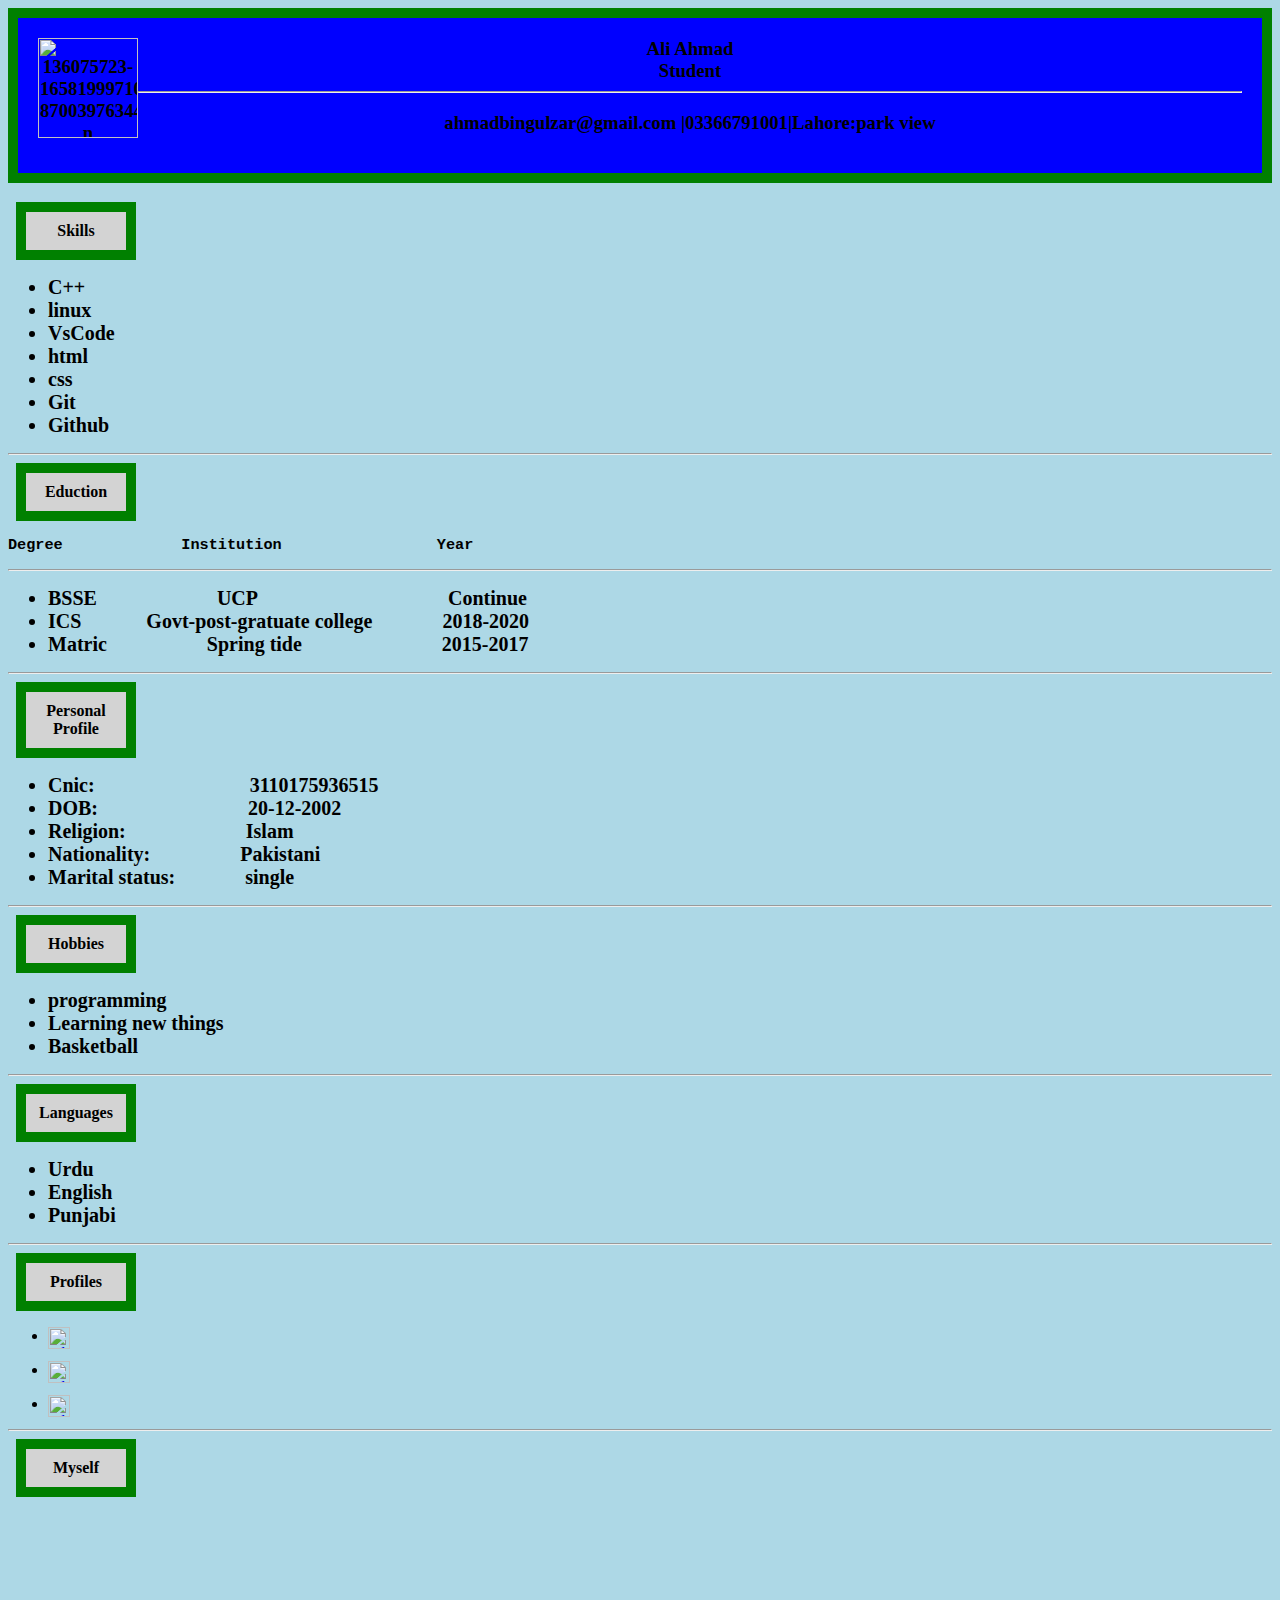
==== index.html @ ce1fad22 "Update index.html" ====
<DOCTYPE html>
  <html>

  <body style="background-color:lightblue;">



    <head>
      <link rel="stylesheet" href="file.css">
      <meta name="viewport" content="width=device-width, initial-scale=1.0">
    </head>



    <h3 class="p01"><img src="https://i.ibb.co/gDFQ8rT/136075723-1658199971033783-8700397634475037323-n.jpg"
        alt="136075723-1658199971033783-8700397634475037323-n" border="0" width="100" style="float:left" height="100"
        </a>
      Ali Ahmad<br> Student</br>
      <hr>
      <p> ahmadbingulzar@gmail.com |03366791001|Lahore:park view</p>
    </h3>

    <div> <strong>Skills</strong></div>
    <ul>
      <li style="font-size:20px"><b>C++</b></li>
      <li style="font-size:20px"><b>linux</b></li>
      <li style="font-size:20px"><b>VsCode</b></li>
      <li style="font-size:20px"><b>html</b></li>
      <li style="font-size:20px"><b>css</b></li>
      <li style="font-size:20px"><b>Git</b></li>
      <li style="font-size:20px"><b>Github</b></li>
    </ul>

    <hr>


    <div><strong>Eduction</strong></div>
    <pre>
<h3>Degree             Institution                 Year
</pre>
    <hr>
    <ul>
      <li style="font-size:20px">
        <b>BSSE&emsp;&emsp;&emsp;&emsp;&emsp;&emsp;UCP&emsp;&emsp;&emsp;&emsp;&emsp;&emsp;&emsp;&emsp;&emsp;&ensp;Continue</b>
      </li>
      <li style="font-size:20px"><b>ICS&emsp;&emsp;&emsp; Govt-post-gratuate
          college&emsp;&emsp;&emsp;&ensp;2018-2020</b></li>
      <li style="font-size:20px"><b>Matric&emsp;&emsp;&emsp;&emsp;&emsp;Spring
          tide&emsp;&emsp;&emsp;&emsp;&emsp;&emsp;&ensp;&ensp;2015-2017</b></li>
    </ul>
    <hr>


    <div><strong>Personal Profile</strong></div>



    <ul>
      <li style="font-size:20px"><b>Cnic:&emsp;&emsp;&emsp;&ensp;&emsp;&emsp;&emsp;&emsp; 3110175936515</b>
      <li style="font-size:20px"><b>DOB:&emsp;&emsp;&emsp;&ensp;&emsp;&emsp;&emsp;&emsp;20-12-2002</b>
      <li style="font-size:20px"><b>Religion:&emsp;&ensp;&ensp;&emsp;&emsp;&emsp;&emsp;Islam</b>
      <li style="font-size:20px"><b>Nationality:&emsp;&emsp;&emsp;&emsp;&ensp;Pakistani</b>
      <li style="font-size:20px"><b>Marital status:&emsp;&emsp;&emsp;&ensp;single</b>

    </ul>
    <hr>


    <div><strong>Hobbies</strong></div>
    <ul>
      <li style="font-size:20px"><b>programming</b></li>
      <li style="font-size:20px"><b>Learning new things</b></li>
      <li style="font-size:20px"><b>Basketball</b></li>
    </ul>
    <hr>
    <div><strong>Languages</strong></div>
    <ul>
      <li style="font-size:20px"><b>Urdu</b>
      <li style="font-size:20px"><b>English</b>
      <li style="font-size:20px"><b>Punjabi</b>
    </ul>
    <hr>
    <div><strong>Profiles</strong></div>

    <ul>
      <li>
        <a href="https://twitter.com//ahmadbingulzar">
          <img align="left" alt="Ahmad | Twitter" width="22px"
            src="https://cdn.jsdelivr.net/npm/simple-icons@v3/icons/twitter.svg" />
        </a>
      </li>
    </ul>
    <ul>
      <li>
        <a href="https://www.linkedin.com/in/ali-ahmad-538a42210/">
          <img align="left" alt="Ahmad's  LinkdeIN" width="22px"
            src="https://cdn.jsdelivr.net/npm/simple-icons@v3/icons/linkedin.svg" />
        </a>
      </li>
    </ul>

    <ul>
      <li>
        <a href="https://www.instagram.com/ahmadbingulzar/">
          <img align="left" alt="Ahmad's Instagram" width="22px"
            src="https://cdn.jsdelivr.net/npm/simple-icons@v3/icons/instagram.svg" />
        </a>
      </li>
    </ul>
    <hr>

    <div><strong>Myself</strong></div>

    <iframe width="400" height="300" src="https://www.youtube.com/embed/gfYuD0ZHd_M" title="YouTube video player"
      frameborder="0" allow="accelerometer; autoplay; clipboard-write; encrypted-media; gyroscope; picture-in-picture"
      allowfullscreen>
    </iframe>
  </body>

  </html>
---- file.css ----
h3.p01{
	border: 10px solid green;
	 padding: 20px;
	 text-align:center;
	 background-color:blue;
	  <head>
      		header {
 			 position: sticky;
  			top: 0;
				}
	 }
   div {
	 background-color: lightgrey;
	 width: 80px;
	 border: 10px solid green;
	 padding: 10px;
	 margin: 8px;
	 text-align:center;
   }
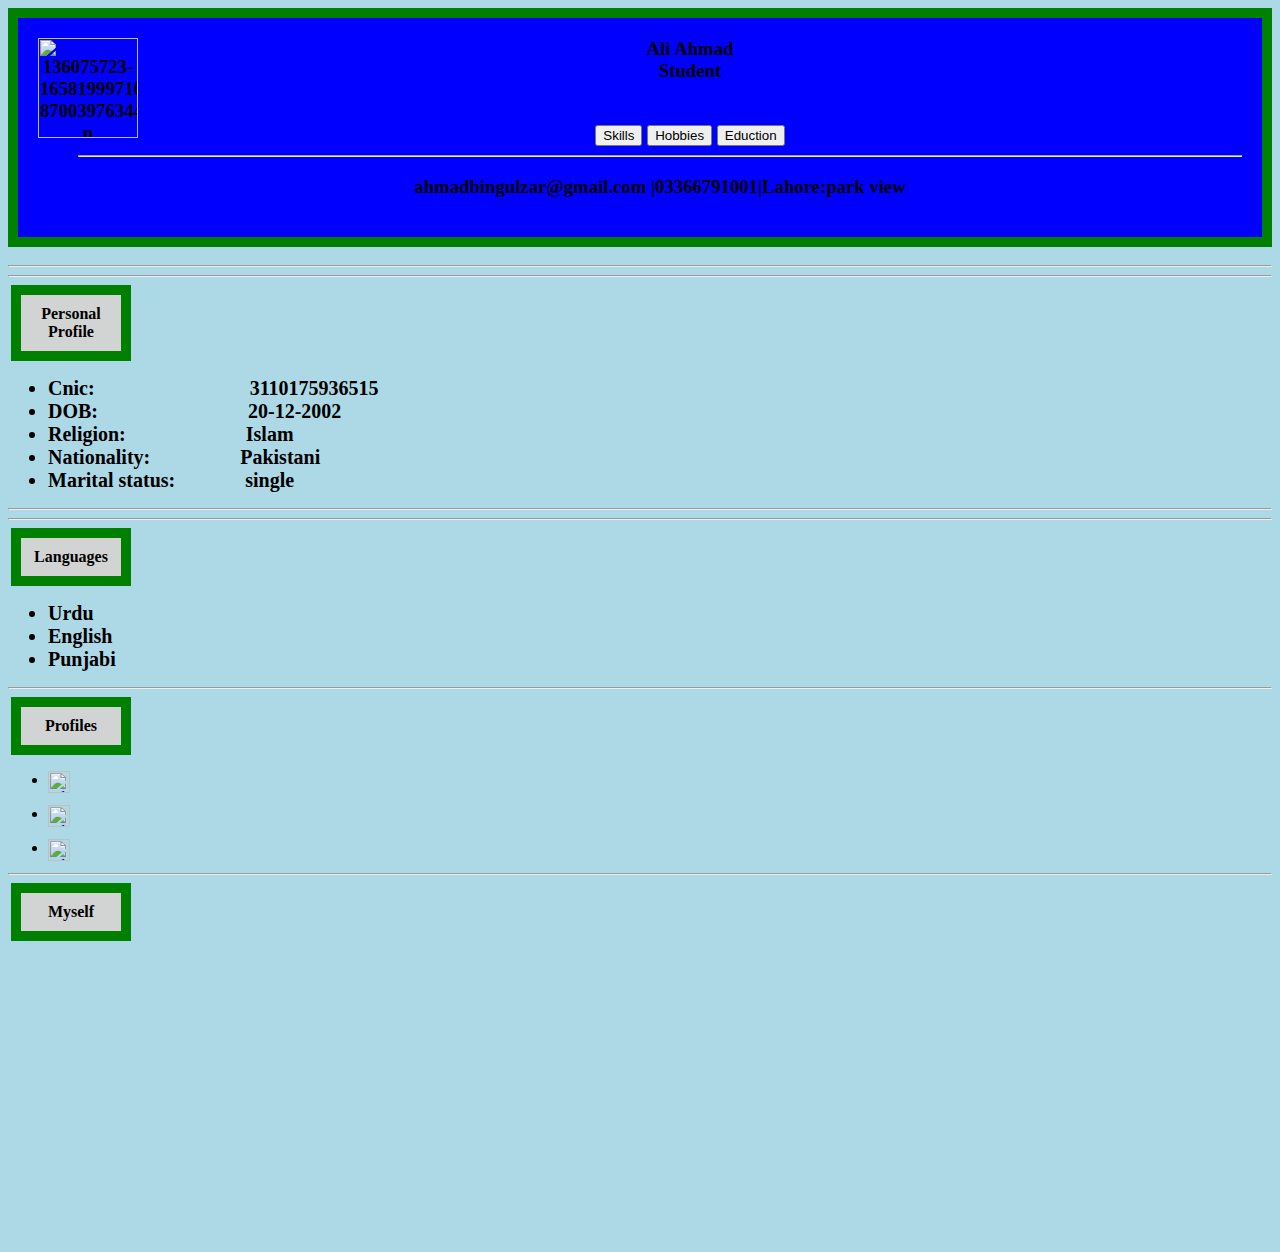
==== commit 7c3f2727: "changes" ====
--- a/index.html
+++ b/index.html
@@ -1,120 +1,104 @@
 <DOCTYPE html>
-  <html>
+    <html>
 
-  <body style="background-color:lightblue;">
+    <body style="background-color:lightblue;">
 
 
 
-    <head>
-      <link rel="stylesheet" href="file.css">
-      <meta name="viewport" content="width=device-width, initial-scale=1.0">
-    </head>
+        <head>
+            <link rel="stylesheet" href="file.css">
+            <meta name="viewport" content="width=device-width, initial-scale=1.0">
+        </head>
 
 
 
-    <h3 class="p01"><img src="https://i.ibb.co/gDFQ8rT/136075723-1658199971033783-8700397634475037323-n.jpg"
-        alt="136075723-1658199971033783-8700397634475037323-n" border="0" width="100" style="float:left" height="100"
-        </a>
-      Ali Ahmad<br> Student</br>
-      <hr>
-      <p> ahmadbingulzar@gmail.com |03366791001|Lahore:park view</p>
-    </h3>
+        <h3 class="p01"><img src="https://i.ibb.co/gDFQ8rT/136075723-1658199971033783-8700397634475037323-n.jpg"
+                alt="136075723-1658199971033783-8700397634475037323-n" border="0" width="100" style="float:left"
+                height="100" </a>
+            Ali Ahmad<br> Student</br>
+            <br>
+            <ul>
+                <a href="skills.html" target="_blank">
+                    <button align="right">Skills</button>
+                </a>
+                </b>
 
-    <div> <strong>Skills</strong></div>
-    <ul>
-      <li style="font-size:20px"><b>C++</b></li>
-      <li style="font-size:20px"><b>linux</b></li>
-      <li style="font-size:20px"><b>VsCode</b></li>
-      <li style="font-size:20px"><b>html</b></li>
-      <li style="font-size:20px"><b>css</b></li>
-      <li style="font-size:20px"><b>Git</b></li>
-      <li style="font-size:20px"><b>Github</b></li>
-    </ul>
-
-    <hr>
+                <a href="hobbies.html" target="_blank">
+                    <button align="right">Hobbies</button>
+                </a>
 
 
-    <div><strong>Eduction</strong></div>
-    <pre>
-<h3>Degree             Institution                 Year
-</pre>
-    <hr>
-    <ul>
-      <li style="font-size:20px">
-        <b>BSSE&emsp;&emsp;&emsp;&emsp;&emsp;&emsp;UCP&emsp;&emsp;&emsp;&emsp;&emsp;&emsp;&emsp;&emsp;&emsp;&ensp;Continue</b>
-      </li>
-      <li style="font-size:20px"><b>ICS&emsp;&emsp;&emsp; Govt-post-gratuate
-          college&emsp;&emsp;&emsp;&ensp;2018-2020</b></li>
-      <li style="font-size:20px"><b>Matric&emsp;&emsp;&emsp;&emsp;&emsp;Spring
-          tide&emsp;&emsp;&emsp;&emsp;&emsp;&emsp;&ensp;&ensp;2015-2017</b></li>
-    </ul>
-    <hr>
+                <a href="education.html" target="_blank">
+                    <button align="right">Eduction</button>
+                </a>
+                <hr>
+                <p> ahmadbingulzar@gmail.com |03366791001|Lahore:park view</p>
+        </h3>
+
+        <hr>
+
+        <hr>
 
 
-    <div><strong>Personal Profile</strong></div>
+        <div><strong>Personal Profile</strong></div>
 
 
 
-    <ul>
-      <li style="font-size:20px"><b>Cnic:&emsp;&emsp;&emsp;&ensp;&emsp;&emsp;&emsp;&emsp; 3110175936515</b>
-      <li style="font-size:20px"><b>DOB:&emsp;&emsp;&emsp;&ensp;&emsp;&emsp;&emsp;&emsp;20-12-2002</b>
-      <li style="font-size:20px"><b>Religion:&emsp;&ensp;&ensp;&emsp;&emsp;&emsp;&emsp;Islam</b>
-      <li style="font-size:20px"><b>Nationality:&emsp;&emsp;&emsp;&emsp;&ensp;Pakistani</b>
-      <li style="font-size:20px"><b>Marital status:&emsp;&emsp;&emsp;&ensp;single</b>
+        <ul>
+            <li style="font-size:20px"><b>Cnic:&emsp;&emsp;&emsp;&ensp;&emsp;&emsp;&emsp;&emsp; 3110175936515</b>
+            <li style="font-size:20px"><b>DOB:&emsp;&emsp;&emsp;&ensp;&emsp;&emsp;&emsp;&emsp;20-12-2002</b>
+            <li style="font-size:20px"><b>Religion:&emsp;&ensp;&ensp;&emsp;&emsp;&emsp;&emsp;Islam</b>
+            <li style="font-size:20px"><b>Nationality:&emsp;&emsp;&emsp;&emsp;&ensp;Pakistani</b>
+            <li style="font-size:20px"><b>Marital status:&emsp;&emsp;&emsp;&ensp;single</b>
 
-    </ul>
-    <hr>
+        </ul>
+        <hr>
 
 
-    <div><strong>Hobbies</strong></div>
-    <ul>
-      <li style="font-size:20px"><b>programming</b></li>
-      <li style="font-size:20px"><b>Learning new things</b></li>
-      <li style="font-size:20px"><b>Basketball</b></li>
-    </ul>
-    <hr>
-    <div><strong>Languages</strong></div>
-    <ul>
-      <li style="font-size:20px"><b>Urdu</b>
-      <li style="font-size:20px"><b>English</b>
-      <li style="font-size:20px"><b>Punjabi</b>
-    </ul>
-    <hr>
-    <div><strong>Profiles</strong></div>
+        <hr>
+        <div><strong>Languages</strong></div>
+        <ul>
+            <li style="font-size:20px"><b>Urdu</b>
+            <li style="font-size:20px"><b>English</b>
+            <li style="font-size:20px"><b>Punjabi</b>
+        </ul>
+        <hr>
+        <div><strong>Profiles</strong></div>
 
-    <ul>
-      <li>
-        <a href="https://twitter.com//ahmadbingulzar">
-          <img align="left" alt="Ahmad | Twitter" width="22px"
-            src="https://cdn.jsdelivr.net/npm/simple-icons@v3/icons/twitter.svg" />
-        </a>
-      </li>
-    </ul>
-    <ul>
-      <li>
-        <a href="https://www.linkedin.com/in/ali-ahmad-538a42210/">
-          <img align="left" alt="Ahmad's  LinkdeIN" width="22px"
-            src="https://cdn.jsdelivr.net/npm/simple-icons@v3/icons/linkedin.svg" />
-        </a>
-      </li>
-    </ul>
+        <ul>
+            <li>
+                <a href="https://twitter.com//ahmadbingulzar" target="_blank">
+                    <img align="left" alt="Ahmad | Twitter" width="22px"
+                        src="https://cdn.jsdelivr.net/npm/simple-icons@v3/icons/twitter.svg" />
+                </a>
+            </li>
+        </ul>
+        <ul>
+            <li>
+                <a href="https://www.linkedin.com/in/ali-ahmad-538a42210/" target="_blank">
+                    <img align="left" alt="Ahmad's  LinkdeIN" width="22px"
+                        src="https://cdn.jsdelivr.net/npm/simple-icons@v3/icons/linkedin.svg" />
+                </a>
+            </li>
+        </ul>
 
-    <ul>
-      <li>
-        <a href="https://www.instagram.com/ahmadbingulzar/">
-          <img align="left" alt="Ahmad's Instagram" width="22px"
-            src="https://cdn.jsdelivr.net/npm/simple-icons@v3/icons/instagram.svg" />
-        </a>
-      </li>
-    </ul>
-    <hr>
+        <ul>
+            <li>
+                <a href="https://www.instagram.com/ahmadbingulzar/" target="_blank">
+                    <img align="left" alt="Ahmad's Instagram" width="22px"
+                        src="https://cdn.jsdelivr.net/npm/simple-icons@v3/icons/instagram.svg" />
+                </a>
+            </li>
+        </ul>
+        <hr>
 
-    <div><strong>Myself</strong></div>
+        <div><strong>Myself</strong></div>
 
-    <iframe width="400" height="300" src="https://www.youtube.com/embed/gfYuD0ZHd_M" title="YouTube video player"
-      frameborder="0" allow="accelerometer; autoplay; clipboard-write; encrypted-media; gyroscope; picture-in-picture"
-      allowfullscreen>
-    </iframe>
-  </body>
+        <iframe width="400" height="300" src="https://www.youtube.com/embed/gfYuD0ZHd_M" title="YouTube video player"
+            frameborder="0"
+            allow="accelerometer; autoplay; clipboard-write; encrypted-media; gyroscope; picture-in-picture"
+            allowfullscreen>
+        </iframe>
+    </body>
 
-  </html>
+    </html>--- a/file.css
+++ b/file.css
@@ -1,20 +1,15 @@
-h3.p01{
-	border: 10px solid green;
-	 padding: 20px;
-	 text-align:center;
-	 background-color:blue;
-	  <head>
-      		header {
- 			 position: sticky;
-  			top: 0;
-				}
-	 }
-   div {
-	 background-color: lightgrey;
-	 width: 80px;
-	 border: 10px solid green;
-	 padding: 10px;
-	 margin: 8px;
-	 text-align:center;
-   }  
-   
+    h3.p01 {
+    border: 10px solid green;
+    padding: 20px;
+    text-align: center;
+    background-color: blue;
+}
+
+div {
+    background-color: rgba(211, 211, 211, 0.959);
+    width: 80px;
+    border: 10px solid green;
+    padding: 10px;
+    margin: 3px;
+    text-align: center;
+}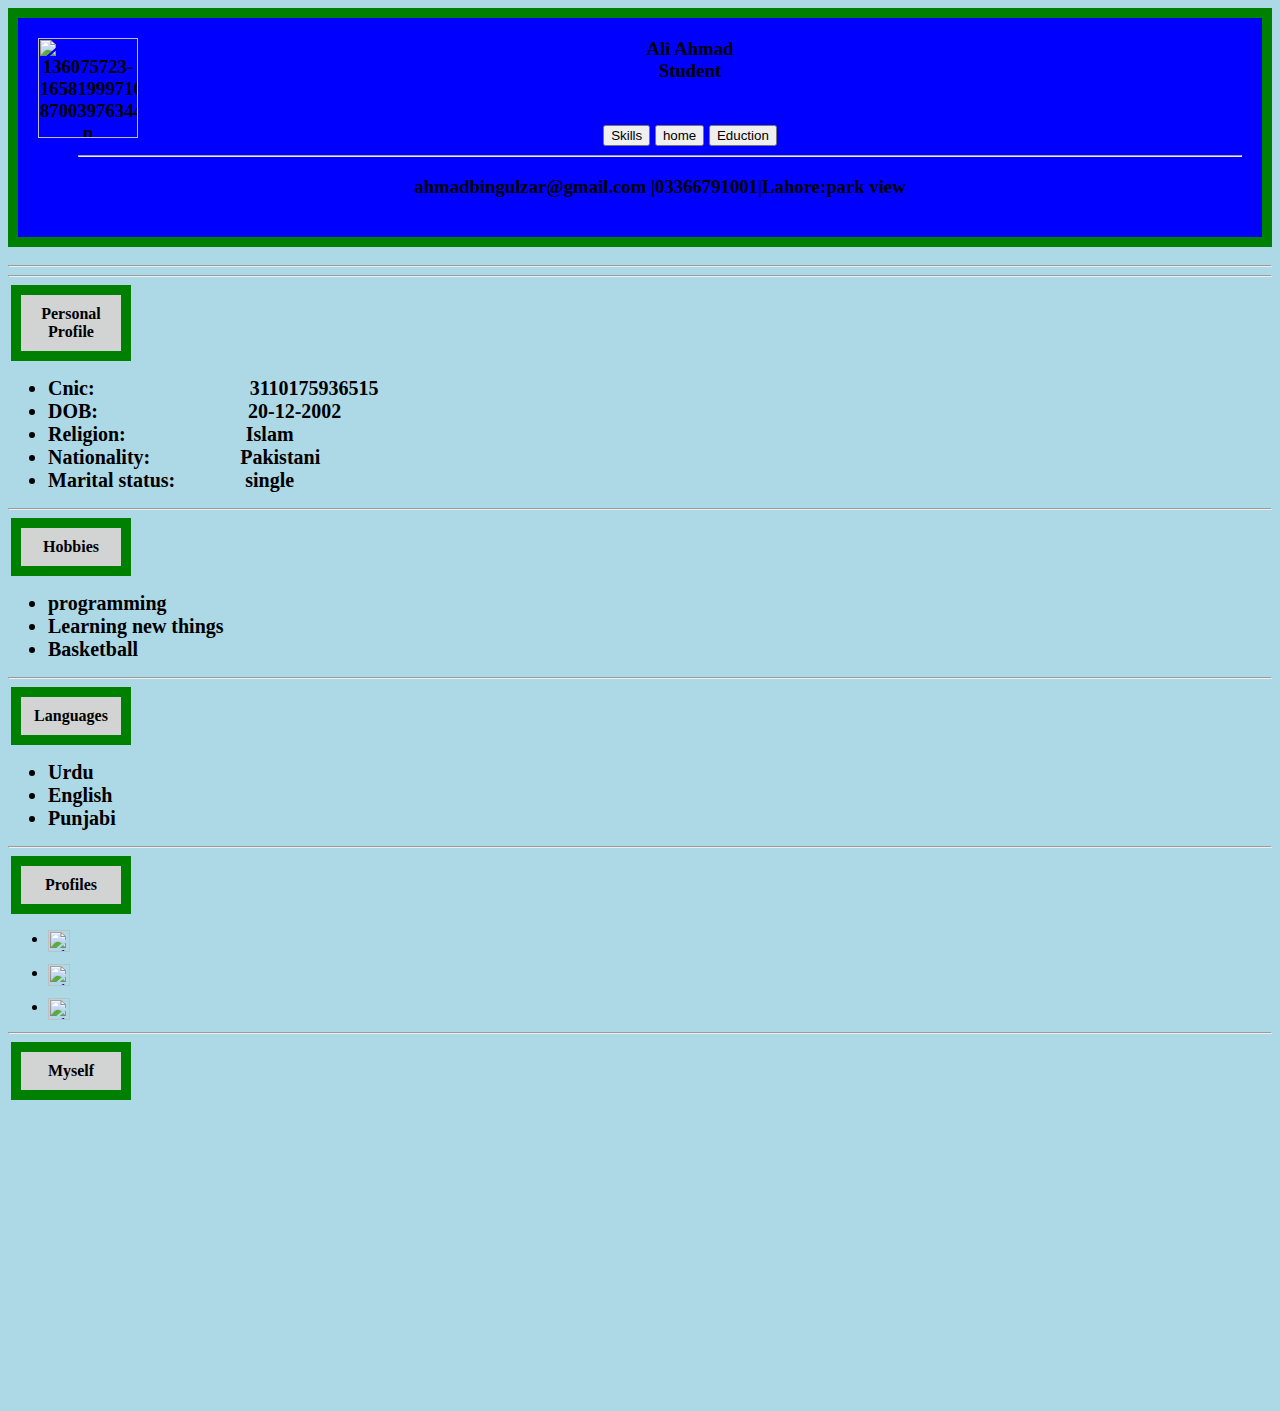
==== commit 3e1033bd: "more more changes" ====
--- a/index.html
+++ b/index.html
@@ -18,17 +18,17 @@
             Ali Ahmad<br> Student</br>
             <br>
             <ul>
-                <a href="skills.html" target="_blank">
+                <a href="skills.html">
                     <button align="right">Skills</button>
                 </a>
                 </b>
 
-                <a href="hobbies.html" target="_blank">
-                    <button align="right">Hobbies</button>
+                <a href="home.html">
+                    <button align="right">home</button>
                 </a>
 
 
-                <a href="education.html" target="_blank">
+                <a href="education.html">
                     <button align="right">Eduction</button>
                 </a>
                 <hr>
@@ -45,60 +45,66 @@
 
 
         <ul>
-            <li style="font-size:20px"><b>Cnic:&emsp;&emsp;&emsp;&ensp;&emsp;&emsp;&emsp;&emsp; 3110175936515</b>
-            <li style="font-size:20px"><b>DOB:&emsp;&emsp;&emsp;&ensp;&emsp;&emsp;&emsp;&emsp;20-12-2002</b>
-            <li style="font-size:20px"><b>Religion:&emsp;&ensp;&ensp;&emsp;&emsp;&emsp;&emsp;Islam</b>
-            <li style="font-size:20px"><b>Nationality:&emsp;&emsp;&emsp;&emsp;&ensp;Pakistani</b>
-            <li style="font-size:20px"><b>Marital status:&emsp;&emsp;&emsp;&ensp;single</b>
-
+          <li style="font-size:20px"><b>Cnic:&emsp;&emsp;&emsp;&ensp;&emsp;&emsp;&emsp;&emsp; 3110175936515</b>
+          <li style="font-size:20px"><b>DOB:&emsp;&emsp;&emsp;&ensp;&emsp;&emsp;&emsp;&emsp;20-12-2002</b>
+          <li style="font-size:20px"><b>Religion:&emsp;&ensp;&ensp;&emsp;&emsp;&emsp;&emsp;Islam</b>
+          <li style="font-size:20px"><b>Nationality:&emsp;&emsp;&emsp;&emsp;&ensp;Pakistani</b>
+          <li style="font-size:20px"><b>Marital status:&emsp;&emsp;&emsp;&ensp;single</b>
+    
         </ul>
         <hr>
-
-
+    
+    
+        <div><strong>Hobbies</strong></div>
+        <ul>
+          <li style="font-size:20px"><b>programming</b></li>
+          <li style="font-size:20px"><b>Learning new things</b></li>
+          <li style="font-size:20px"><b>Basketball</b></li>
+        </ul>
         <hr>
         <div><strong>Languages</strong></div>
         <ul>
-            <li style="font-size:20px"><b>Urdu</b>
-            <li style="font-size:20px"><b>English</b>
-            <li style="font-size:20px"><b>Punjabi</b>
+          <li style="font-size:20px"><b>Urdu</b>
+          <li style="font-size:20px"><b>English</b>
+          <li style="font-size:20px"><b>Punjabi</b>
         </ul>
         <hr>
         <div><strong>Profiles</strong></div>
-
+    
         <ul>
-            <li>
-                <a href="https://twitter.com//ahmadbingulzar" target="_blank">
-                    <img align="left" alt="Ahmad | Twitter" width="22px"
-                        src="https://cdn.jsdelivr.net/npm/simple-icons@v3/icons/twitter.svg" />
-                </a>
-            </li>
+          <li>
+            <a href="https://twitter.com//ahmadbingulzar" target="blank">
+              <img align="left" alt="Ahmad | Twitter" width="22px"
+                src="https://cdn.jsdelivr.net/npm/simple-icons@v3/icons/twitter.svg" />
+            </a>
+          </li>
         </ul>
         <ul>
-            <li>
-                <a href="https://www.linkedin.com/in/ali-ahmad-538a42210/" target="_blank">
-                    <img align="left" alt="Ahmad's  LinkdeIN" width="22px"
-                        src="https://cdn.jsdelivr.net/npm/simple-icons@v3/icons/linkedin.svg" />
-                </a>
-            </li>
+          <li>
+            <a href="https://www.linkedin.com/in/ali-ahmad-538a42210/" target="blank">
+              <img align="left" alt="Ahmad's  LinkdeIN" width="22px"
+                src="https://cdn.jsdelivr.net/npm/simple-icons@v3/icons/linkedin.svg" />
+            </a>
+          </li>
         </ul>
-
+    
         <ul>
-            <li>
-                <a href="https://www.instagram.com/ahmadbingulzar/" target="_blank">
-                    <img align="left" alt="Ahmad's Instagram" width="22px"
-                        src="https://cdn.jsdelivr.net/npm/simple-icons@v3/icons/instagram.svg" />
-                </a>
-            </li>
+          <li>
+            <a href="https://www.instagram.com/ahmadbingulzar/" target="blank">
+              <img align="left" alt="Ahmad's Instagram" width="22px"
+                src="https://cdn.jsdelivr.net/npm/simple-icons@v3/icons/instagram.svg" />
+            </a>
+          </li>
         </ul>
         <hr>
-
+    
         <div><strong>Myself</strong></div>
-
+    
         <iframe width="400" height="300" src="https://www.youtube.com/embed/gfYuD0ZHd_M" title="YouTube video player"
-            frameborder="0"
-            allow="accelerometer; autoplay; clipboard-write; encrypted-media; gyroscope; picture-in-picture"
-            allowfullscreen>
+          frameborder="0" allow="accelerometer; autoplay; clipboard-write; encrypted-media; gyroscope; picture-in-picture"
+          allowfullscreen>
         </iframe>
-    </body>
-
-    </html>+      </body>
+    
+      </html>
+    